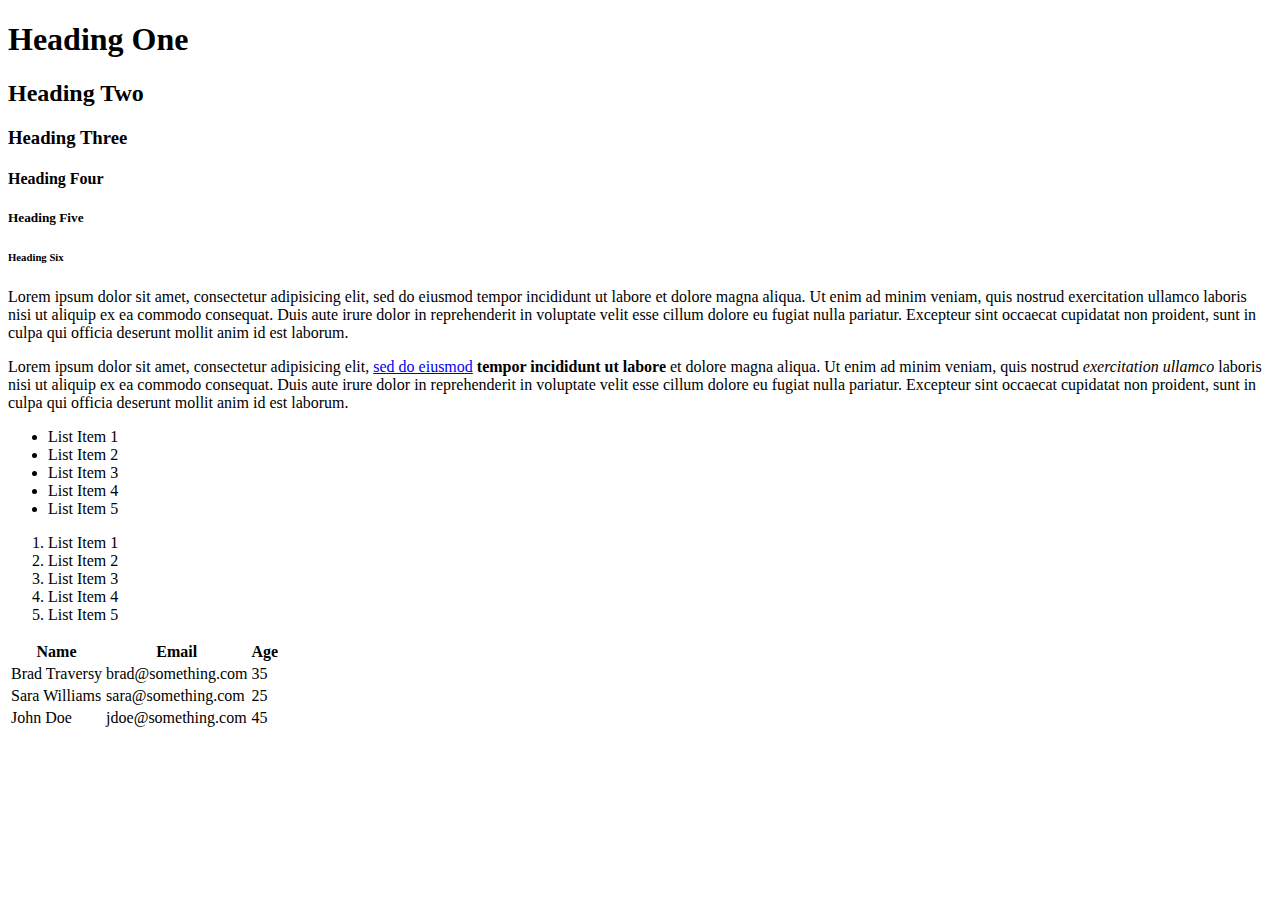
==== htmlcheatsheet/index.html @ d6e1a13c "Added code from HTML crash course." ====
<!DOCTYPE html>
<html>
	<head>
	<title>HTML Cheat Sheet</title>
    </head>
	<body>
	<!-- Headings -->	
		<h1>Heading One</h1>
		<h2>Heading Two</h2>
		<h3>Heading Three</h3>
		<h4>Heading Four</h4>
		<h5>Heading Five</h5>
		<h6>Heading Six</h6>
		<!-- Paragraph -->
		<p>
		Lorem ipsum dolor sit amet, consectetur adipisicing elit, sed do eiusmod
			tempor incididunt ut labore et dolore magna aliqua. Ut enim ad minim veniam,
			quis nostrud exercitation ullamco laboris nisi ut aliquip ex ea commodo
			consequat. Duis aute irure dolor in reprehenderit in voluptate velit esse
			cillum dolore eu fugiat nulla pariatur. Excepteur sint occaecat cupidatat non
			proident, sunt in culpa qui officia deserunt mollit anim id est laborum.	
		</p>
		<p>Lorem ipsum dolor sit amet, consectetur adipisicing elit, <a href="http://google.com" target="_blank">sed do eiusmod</a>
		<strong>tempor incididunt ut labore</strong> et dolore magna aliqua. Ut enim ad minim veniam,
		quis nostrud <em>exercitation ullamco </em>laboris nisi ut aliquip ex ea commodo
		consequat. Duis aute irure dolor in reprehenderit in voluptate velit esse
		cillum dolore eu fugiat nulla pariatur. Excepteur sint occaecat cupidatat non
		proident, sunt in culpa qui officia deserunt mollit anim id est laborum.</p>

		<!-- Lists -->
		<ul>
			<li>List Item 1</li>
			<li>List Item 2</li>
			<li>List Item 3</li>
			<li>List Item 4</li>
			<li>List Item 5</li>
		</ul>

		<ol>
			<li>List Item 1</li>
			<li>List Item 2</li>
			<li>List Item 3</li>
			<li>List Item 4</li>
			<li>List Item 5</li>
		</ol>
		
		<!-- Table -->
		<table>
			<thead>
				<tr>
					<th>Name</th>
					<th>Email</th>
					<th>Age</th>
				</tr>
			</thead>
			<tbody>
				<tr>
					<td>Brad Traversy</td>
					<td>brad@something.com</td>
					<td>35</td>
				</tr>
				<tr>
					<td>Sara Williams</td>
					<td>sara@something.com</td>
					<td>25</td>
				</tr>
				<tr>
					<td>John Doe</td>
					<td>jdoe@something.com</td>
					<td>45</td>
				</tr>
			</tbody>

		</table>
	</body>
</html>
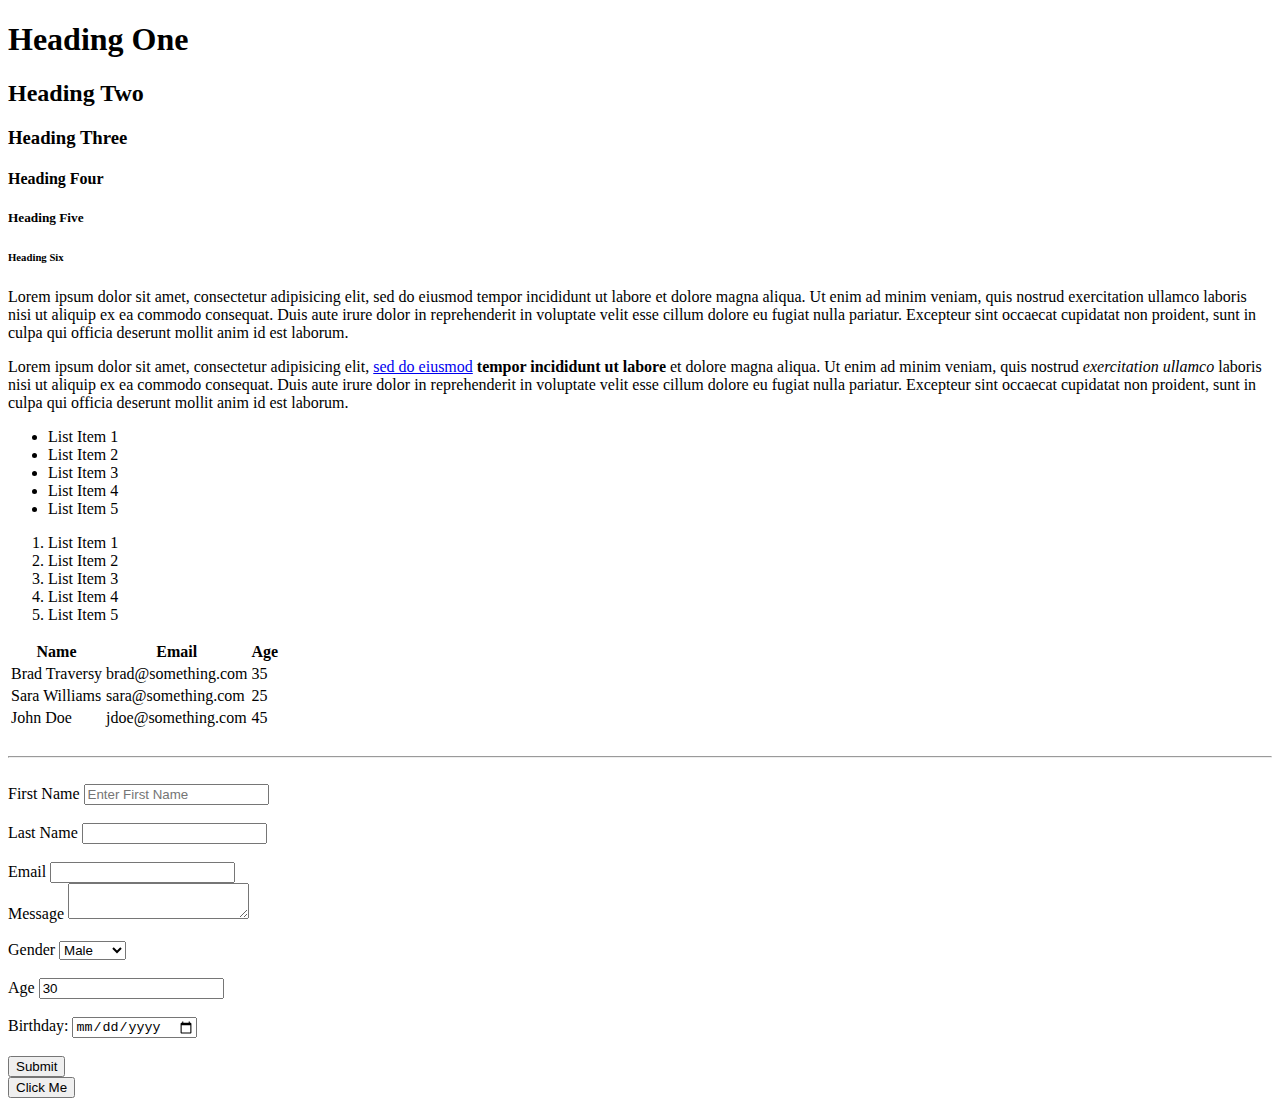
==== commit d14b65ae: "Added html code for form in HTML crash course." ====
--- a/htmlcheatsheet/index.html
+++ b/htmlcheatsheet/index.html
@@ -70,7 +70,61 @@
 					<td>45</td>
 				</tr>
 			</tbody>
+		</table>
 
-		</table>
+		<br>
+		<hr>
+		<br>
+
+		<!-- Forms-->
+		<form action="process.php" method="POST">
+			<div>
+				<label>First Name</label>
+				<input type="text" name="firstName" placeholder="Enter First Name">
+		    </div>
+		    <br>
+		    <div>
+            	<label>Last Name</label>
+				<input type="text" name="lastName">
+			</div>
+			<br>
+			<div>
+				<label>Email</label>
+				<input type="email" name="email">
+			</div>	
+			<div>
+				<label>Message</label>
+				<textarea name="message"> </textarea>
+			</div>
+			<br>
+			<div>
+				<label>Gender</label>
+				<select name="gender">
+					<option value="male">Male</option>
+					<option value="female">Female</option>
+					<option value="other">Other</option>
+				</select>	
+				 </textarea>
+			</div>	
+			<br>
+			<div>
+				<label>Age</label>
+				<input type="number" name="age"
+				value="30">
+			</div>
+			<br>
+			<div>
+				<label>Birthday:</label>
+				<input type="date" name="birthday">
+			</div>	
+			<br>
+			<input type="submit" name="submit" value="Submit"> 
+		</form>
+
+		<!-- Button -->
+		<button>Click Me</button>
+
+		<!-- Image -->
+
 	</body>
 </html>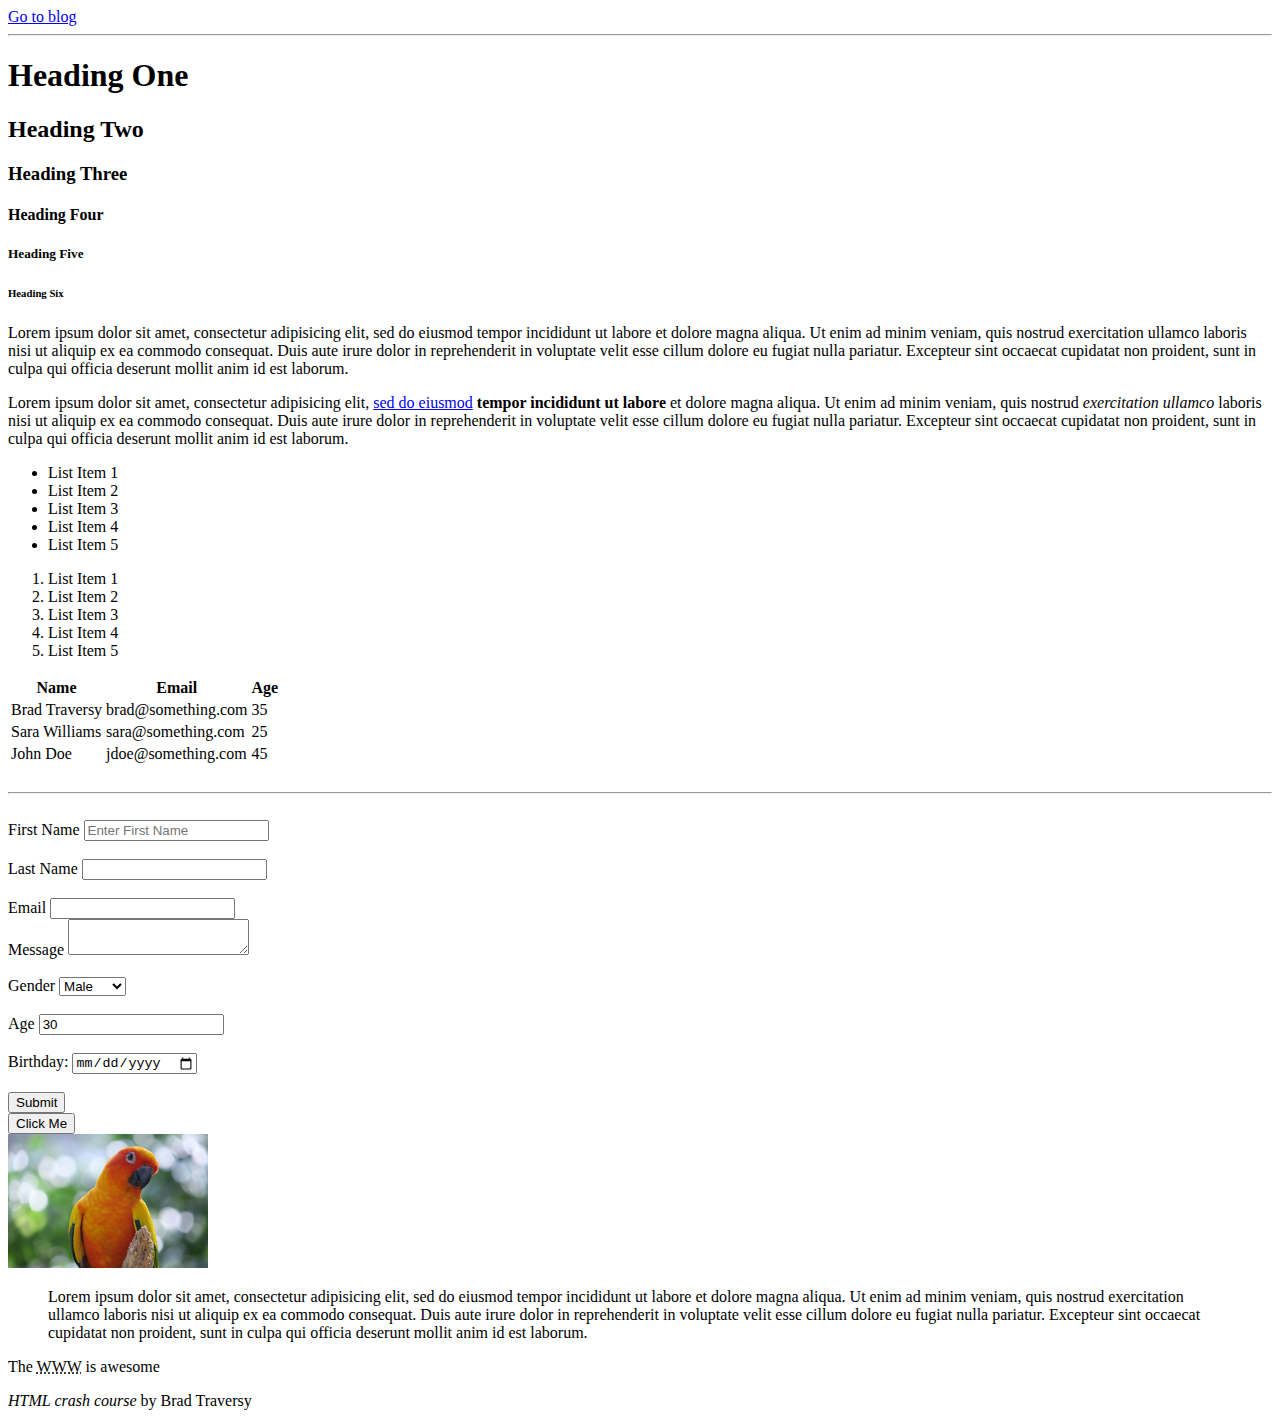
==== commit 504b4662: "Added blog page to website." ====
--- a/htmlcheatsheet/index.html
+++ b/htmlcheatsheet/index.html
@@ -4,6 +4,8 @@
 	<title>HTML Cheat Sheet</title>
     </head>
 	<body>
+		<a href="blog.html">Go to blog</a>
+		<hr>
 	<!-- Headings -->	
 		<h1>Heading One</h1>
 		<h2>Heading Two</h2>
@@ -123,8 +125,26 @@
 
 		<!-- Button -->
 		<button>Click Me</button>
+		<br>
 
 		<!-- Image -->
+		<a href="images/bird.jpeg">
+			<img src="images/bird.jpeg" alt="My Sample Image" width="200">
+	    </a>
+
+	    <!-- Quotations -->
+	    <blockquote cite="http://www.traversymedia.com">
+	    	Lorem ipsum dolor sit amet, consectetur adipisicing elit, sed do eiusmod
+	    	tempor incididunt ut labore et dolore magna aliqua. Ut enim ad minim veniam,
+	    	quis nostrud exercitation ullamco laboris nisi ut aliquip ex ea commodo
+	    	consequat. Duis aute irure dolor in reprehenderit in voluptate velit esse
+	    	cillum dolore eu fugiat nulla pariatur. Excepteur sint occaecat cupidatat non
+	    	proident, sunt in culpa qui officia deserunt mollit anim id est laborum.
+	    </blockquote>
+	    
+	    <p>The <abbr title="World Wide Web">WWW</abbr> is awesome
+	    </p>	
+	    <p><cite>HTML crash course</cite> by Brad Traversy</p>
 
 	</body>
 </html>